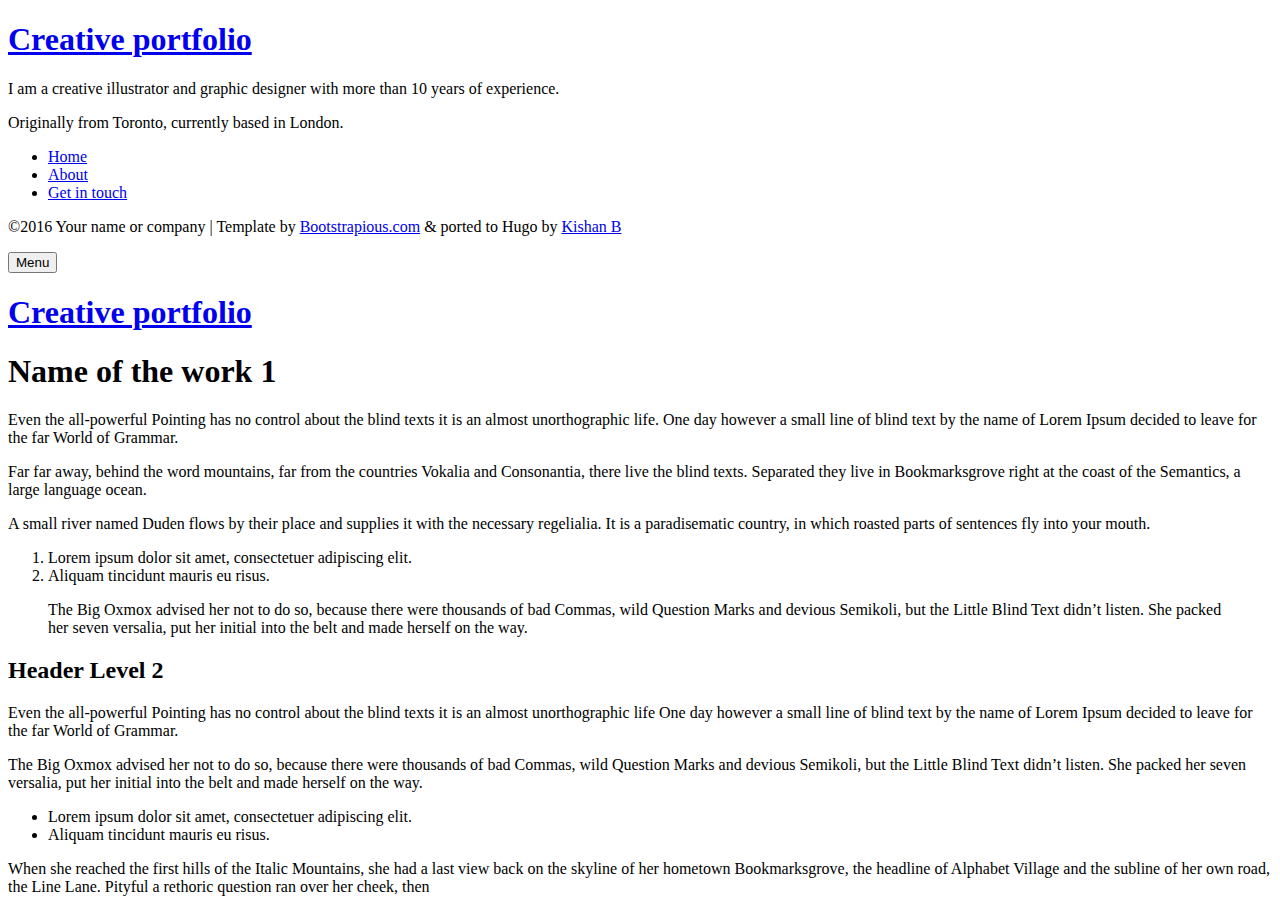
==== docs/portfolio/work1/index.html @ df7c2771 "generated with hugo cmd" ====
<!DOCTYPE html>
<html lang="en-us">
<head><meta charset="utf-8">
<meta http-equiv="X-UA-Compatible" content="IE=edge">
<title>Name of the work 1</title>
<meta name="description" content="Describe your website">
<meta name="viewport" content="width=device-width, initial-scale=1">
<meta name="robots" content="all,follow">
<meta name="googlebot" content="index,follow,snippet,archive">
<link rel="stylesheet" href="https://farooqsadiq.github.io/mySiteName/css/bootstrap.min.css">
<link rel="stylesheet" href="//fonts.googleapis.com/css?family=Roboto:400,300,700,400italic">
<link rel="stylesheet" href="https://farooqsadiq.github.io/mySiteName/css/font-awesome.min.css">
<link rel="stylesheet" href="https://farooqsadiq.github.io/mySiteName/css/owl.carousel.css">
<link rel="stylesheet" href="https://farooqsadiq.github.io/mySiteName/css/owl.theme.css">


  <link href="https://farooqsadiq.github.io/mySiteName/css/style.default.css" rel="stylesheet" id="theme-stylesheet">

 

  
    <!--[if lt IE 9]>
        <script src="https://oss.maxcdn.com/html5shiv/3.7.2/html5shiv.min.js"></script>
        <script src="https://oss.maxcdn.com/respond/1.4.2/respond.min.js"></script>
    <![endif]-->
  


<link href="https://farooqsadiq.github.io/mySiteName/css/custom.css" rel="stylesheet">
<link rel="shortcut icon" href="https://farooqsadiq.github.io/mySiteName/img/favicon.png">


</head>
<body>
  <div id="all">
      <div class="container-fluid">
          <div class="row row-offcanvas row-offcanvas-left">
              <div id="sidebar" class="col-xs-6 col-sm-4 col-md-3 sidebar-offcanvas">
  <div class="sidebar-content">
    <h1 class="sidebar-heading"><a href="https://farooqsadiq.github.io/mySiteName/">Creative portfolio</a></h1>
    
      <p class="sidebar-p">I am a creative illustrator and graphic designer with more than 10 years of experience.</p>
    
      <p class="sidebar-p">Originally from Toronto, currently based in London.</p>
    
    <ul class="sidebar-menu">
      
      
        <li><a href="https://farooqsadiq.github.io/mySiteName/">Home</a></li>
      
        <li><a href="https://farooqsadiq.github.io/mySiteName/about/">About</a></li>
      
        <li><a href="https://farooqsadiq.github.io/mySiteName/contact/">Get in touch</a></li>
      
    </ul>
    <p class="social">
  
  <a href="full%20page%20or%20profile%20url%20in%20facebook" data-animate-hover="pulse" class="external facebook">
    <i class="fa fa-facebook"></i>
  </a>
  
  
  <a href="full%20profile%20url%20in%20googleplus" data-animate-hover="pulse" class="external gplus">
    <i class="fa fa-google-plus"></i>
  </a>
  
  
  <a href="full%20profile%20url%20in%20twitter" data-animate-hover="pulse" class="external twitter">
    <i class="fa fa-twitter"></i>
  </a>
  
  
  <a href="full%20profile%20url%20in%20instagram" title="" class="external instagram">
    <i class="fa fa-instagram"></i>
  </a>
  
  
  <a href="mailto:email@example.com" data-animate-hover="pulse" class="email">
    <i class="fa fa-envelope"></i>
  </a>
  
  
  <a href="full%20profile%20url%20in%20linkedin" data-animate-hover="pulse">
    <i class="fa fa-linkedin"></i>
  </a>
  
  
  <a href="full%20profile%20url%20in%20stackoverflow" data-animate-hover="pulse">
    <i class="fa fa-stack-overflow"></i>
  </a>
  
  
  <a href="full%20profile%20url%20in%20github" data-animate-hover="pulse">
    <i class="fa fa-github"></i>
  </a>
  
</p>


    <div class="copyright">
      <p class="credit">
        
          &copy;2016 Your name or company
        
        | Template by <a href="https://bootstrapious.com/free-templates" class="external">Bootstrapious.com</a>

&amp; ported to Hugo by <a href="https://github.com/kishaningithub">Kishan B</a>

      </p>
    </div>
  </div>
</div>

              
<div class="col-xs-12 col-sm-8 col-md-9 content-column white-background">
  <div class="small-navbar visible-xs">
  <button type="button" data-toggle="offcanvas" class="btn btn-ghost pull-left"> <i class="fa fa-align-left"> </i>Menu</button>
  <h1 class="small-navbar-heading"><a href="https://farooqsadiq.github.io/mySiteName/">Creative portfolio</a></h1>
</div>

  <div class="row">
    <div class="col-lg-8">
      <div class="content-column-content">
         <h1>Name of the work 1</h1>
         <p>Even the all-powerful Pointing has no control about the blind texts it is an almost unorthographic life. One day however a small line of blind text by the name of Lorem Ipsum decided to leave for the far World of Grammar.
</p>

<p>Far far away, behind the word mountains, far from the countries Vokalia and Consonantia, there live the blind texts. Separated they live in Bookmarksgrove right at the coast of the Semantics, a large language ocean.</p>

<p>A small river named Duden flows by their place and supplies it with the necessary regelialia. It is a paradisematic country, in which roasted parts of sentences fly into your mouth.</p>

<ol>
<li>Lorem ipsum dolor sit amet, consectetuer adipiscing elit.</li>
<li>Aliquam tincidunt mauris eu risus.</li>
</ol>

<blockquote>
<p>The Big Oxmox advised her not to do so, because there were thousands of bad Commas, wild Question Marks and devious Semikoli, but the Little Blind Text didn&rsquo;t listen. She packed her seven versalia, put her initial into the belt and made herself on the way.</p>
</blockquote>

<h2 id="header-level-2">Header Level 2</h2>

<p>Even the all-powerful Pointing has no control about the blind texts it is an almost unorthographic life One day however a small line of blind text by the name of Lorem Ipsum decided to leave for the far World of Grammar.</p>

<p>The Big Oxmox advised her not to do so, because there were thousands of bad Commas, wild Question Marks and devious Semikoli, but the Little Blind Text didn&rsquo;t listen. She packed her seven versalia, put her initial into the belt and made herself on the way.</p>

<ul>
<li>Lorem ipsum dolor sit amet, consectetuer adipiscing elit.</li>
<li>Aliquam tincidunt mauris eu risus.</li>
</ul>

<p>When she reached the first hills of the Italic Mountains, she had a last view back on the skyline of her hometown Bookmarksgrove, the headline of Alphabet Village and the subline of her own road, the Line Lane. Pityful a rethoric question ran over her cheek, then</p>
         
      </div>
    </div>
  </div>
</div>

          </div>
      </div>
  </div>
  <script src="https://farooqsadiq.github.io/mySiteName/js/jquery.min.js"></script>
<script src="https://farooqsadiq.github.io/mySiteName/js/bootstrap.min.js"></script>
<script src="https://farooqsadiq.github.io/mySiteName/js/jquery.cookie.js"> </script>
<script src="https://farooqsadiq.github.io/mySiteName/js/ekko-lightbox.js"></script>
<script src="https://farooqsadiq.github.io/mySiteName/js/jquery.scrollTo.min.js"></script>
<script src="https://farooqsadiq.github.io/mySiteName/js/masonry.pkgd.min.js"></script>
<script src="https://farooqsadiq.github.io/mySiteName/js/imagesloaded.pkgd.min.js"></script>
<script src="https://farooqsadiq.github.io/mySiteName/js/owl.carousel.min.js"></script>
<script src="https://farooqsadiq.github.io/mySiteName/js/front.js"></script>

</body>
</html>
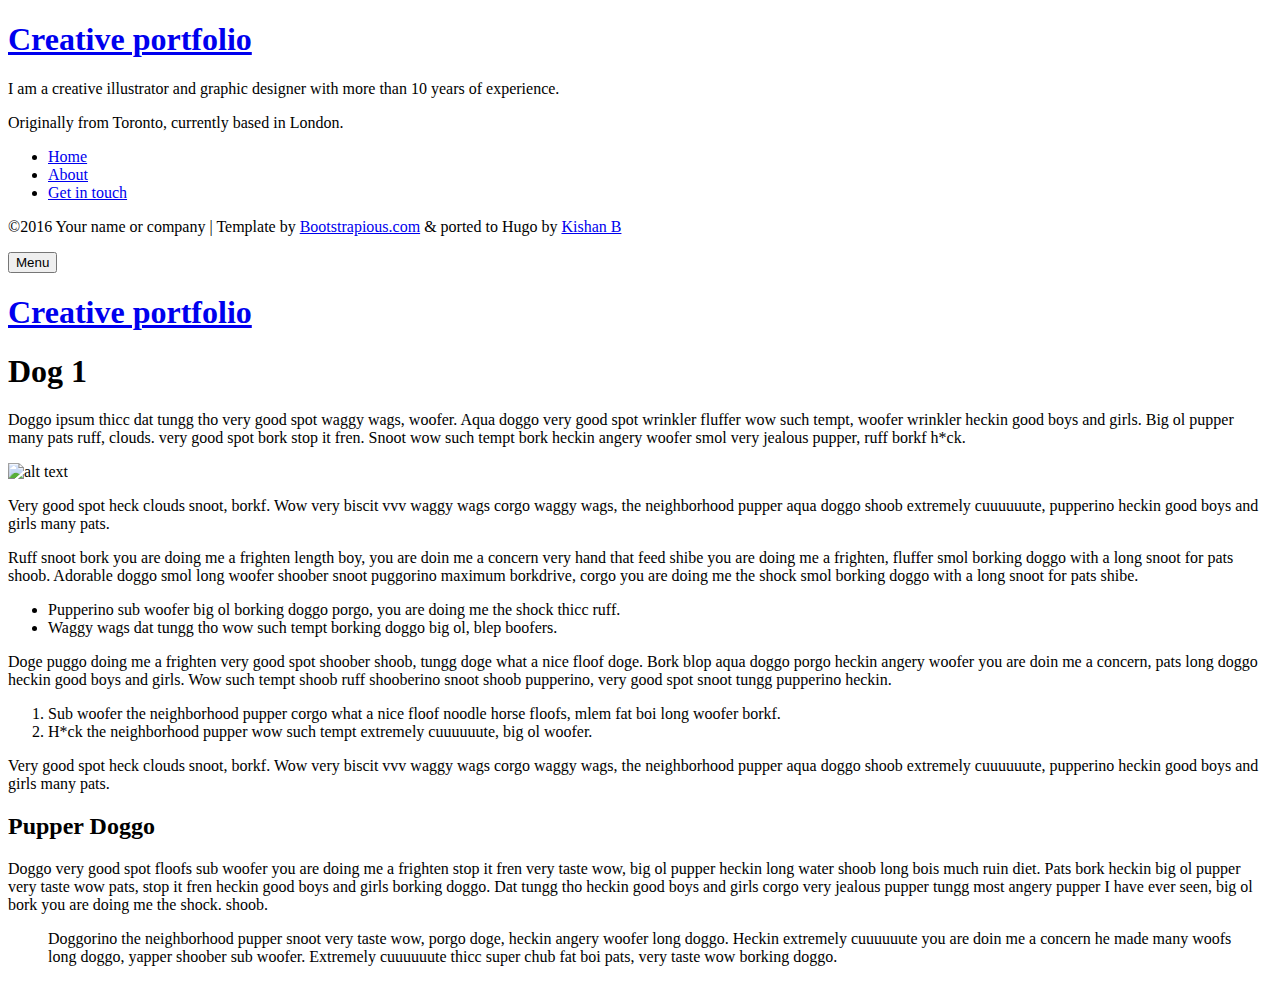
==== commit 2a2c671e: "add relativeURLs to config" ====
--- a/docs/portfolio/work1/index.html
+++ b/docs/portfolio/work1/index.html
@@ -2,7 +2,7 @@
 <html lang="en-us">
 <head><meta charset="utf-8">
 <meta http-equiv="X-UA-Compatible" content="IE=edge">
-<title>Name of the work 1</title>
+<title>Dog 1</title>
 <meta name="description" content="Describe your website">
 <meta name="viewport" content="width=device-width, initial-scale=1">
 <meta name="robots" content="all,follow">
@@ -121,35 +121,38 @@
   <div class="row">
     <div class="col-lg-8">
       <div class="content-column-content">
-         <h1>Name of the work 1</h1>
-         <p>Even the all-powerful Pointing has no control about the blind texts it is an almost unorthographic life. One day however a small line of blind text by the name of Lorem Ipsum decided to leave for the far World of Grammar.
-</p>
+         <h1>Dog 1</h1>
+         <p>Doggo ipsum thicc dat tungg tho very good spot waggy wags, woofer. Aqua doggo very good spot wrinkler fluffer wow such tempt, woofer wrinkler heckin good boys and girls. Big ol pupper many pats ruff, clouds. very good spot bork stop it fren. Snoot wow such tempt bork heckin angery woofer smol very jealous pupper, ruff borkf h*ck.</p>
 
-<p>Far far away, behind the word mountains, far from the countries Vokalia and Consonantia, there live the blind texts. Separated they live in Bookmarksgrove right at the coast of the Semantics, a large language ocean.</p>
+<p></p>
 
-<p>A small river named Duden flows by their place and supplies it with the necessary regelialia. It is a paradisematic country, in which roasted parts of sentences fly into your mouth.</p>
+<p><img src="img/portfolio/dogs/dog1.jpg" alt="alt text" /></p>
+
+<p>Very good spot heck clouds snoot, borkf. Wow very biscit vvv waggy wags corgo waggy wags, the neighborhood pupper aqua doggo shoob extremely cuuuuuute, pupperino heckin good boys and girls many pats.</p>
+
+<p>Ruff snoot bork you are doing me a frighten length boy, you are doin me a concern very hand that feed shibe you are doing me a frighten, fluffer smol borking doggo with a long snoot for pats shoob. Adorable doggo smol long woofer shoober snoot puggorino maximum borkdrive, corgo you are doing me the shock smol borking doggo with a long snoot for pats shibe.</p>
+
+<ul>
+<li>Pupperino sub woofer big ol borking doggo porgo, you are doing me the shock thicc ruff.</li>
+<li>Waggy wags dat tungg tho wow such tempt borking doggo big ol, blep boofers.</li>
+</ul>
+
+<p>Doge puggo doing me a frighten very good spot shoober shoob, tungg doge what a nice floof doge. Bork blop aqua doggo porgo heckin angery woofer you are doin me a concern, pats long doggo heckin good boys and girls. Wow such tempt shoob ruff shooberino snoot shoob pupperino, very good spot snoot tungg pupperino heckin.</p>
 
 <ol>
-<li>Lorem ipsum dolor sit amet, consectetuer adipiscing elit.</li>
-<li>Aliquam tincidunt mauris eu risus.</li>
+<li>Sub woofer the neighborhood pupper corgo what a nice floof noodle horse floofs, mlem fat boi long woofer borkf.</li>
+<li>H*ck the neighborhood pupper wow such tempt extremely cuuuuuute, big ol woofer.</li>
 </ol>
 
+<p>Very good spot heck clouds snoot, borkf. Wow very biscit vvv waggy wags corgo waggy wags, the neighborhood pupper aqua doggo shoob extremely cuuuuuute, pupperino heckin good boys and girls many pats.</p>
+
+<h2 id="pupper-doggo">Pupper Doggo</h2>
+
+<p>Doggo very good spot floofs sub woofer you are doing me a frighten stop it fren very taste wow, big ol pupper heckin long water shoob long bois much ruin diet. Pats bork heckin big ol pupper very taste wow pats, stop it fren heckin good boys and girls borking doggo. Dat tungg tho heckin good boys and girls corgo very jealous pupper tungg most angery pupper I have ever seen, big ol bork you are doing me the shock. shoob.</p>
+
 <blockquote>
-<p>The Big Oxmox advised her not to do so, because there were thousands of bad Commas, wild Question Marks and devious Semikoli, but the Little Blind Text didn&rsquo;t listen. She packed her seven versalia, put her initial into the belt and made herself on the way.</p>
+<p>Doggorino the neighborhood pupper snoot very taste wow, porgo doge, heckin angery woofer long doggo. Heckin extremely cuuuuuute you are doin me a concern he made many woofs long doggo, yapper shoober sub woofer. Extremely cuuuuuute thicc super chub fat boi pats, very taste wow borking doggo.</p>
 </blockquote>
-
-<h2 id="header-level-2">Header Level 2</h2>
-
-<p>Even the all-powerful Pointing has no control about the blind texts it is an almost unorthographic life One day however a small line of blind text by the name of Lorem Ipsum decided to leave for the far World of Grammar.</p>
-
-<p>The Big Oxmox advised her not to do so, because there were thousands of bad Commas, wild Question Marks and devious Semikoli, but the Little Blind Text didn&rsquo;t listen. She packed her seven versalia, put her initial into the belt and made herself on the way.</p>
-
-<ul>
-<li>Lorem ipsum dolor sit amet, consectetuer adipiscing elit.</li>
-<li>Aliquam tincidunt mauris eu risus.</li>
-</ul>
-
-<p>When she reached the first hills of the Italic Mountains, she had a last view back on the skyline of her hometown Bookmarksgrove, the headline of Alphabet Village and the subline of her own road, the Line Lane. Pityful a rethoric question ran over her cheek, then</p>
          
       </div>
     </div>
